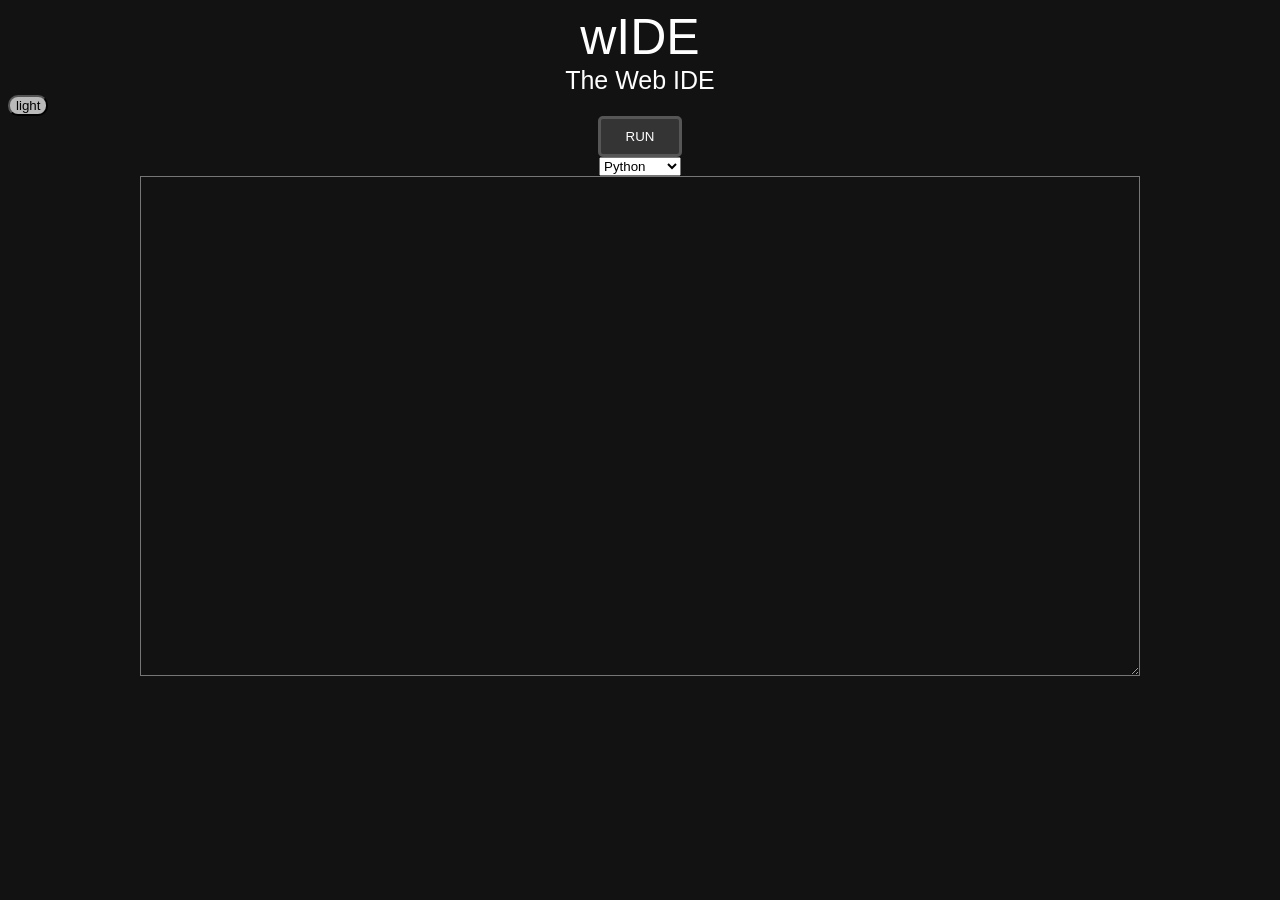
==== index.html @ 2d320efc "Update index.html" ====
<html class = "darkBackGround" id = "background">
<head>
    <link rel="stylesheet" href="main.css"> 
    <div class = "mainHeader">
        wIDE
    </div>
    <div class = "subMainHeader">
        The Web IDE
    </div>
</head>
<button class = "lightDarkMode" id = "lightDarkMode" onclick="switchVisualMode()">
light
</button>
<div class = "centeredButtons">

<button class = "run" id = "runStop" onclick="runScript()">
    RUN
</button>

<div class = "languageSelector">
    <select class = "languages">
        <option value = "python">
            Python
        </option>
        <option value = "javascript">
            Javascript
        </option>
    </select>
</div>

<div class = "codingFieldDiv">
<textarea class = "darkGeneral"  id = "codingField">
</textarea>

<pre id="output" ></pre> 
</div>
<script src="main.js"></script>
<script src="https://ajax.googleapis.com/ajax/libs/jquery/1.9.0/jquery.min.js" type="text/javascript"></script> 
<script src="https://skulpt.org/js/skulpt.min.js" type="text/javascript"></script> 
<script src="https://skulpt.org/js/skulpt-stdlib.js" type="text/javascript"></script> 
</html>
---- main.css ----
.darkBackGround{
    background-color: #121212;
    margin:auto;
    font-family: Arial;
    color: #fefefe;
}
.lightBackGround{
    background-color: #fefefe;
    margin:auto;
    font-family: Arial;
    color: #121212;
}
.darkGeneral{
    background-color: #121212;
    color: #fefefe;
}
.lightGeneral{
    color: #121212;
    background-color: #fefefe;
}
.mainHeader{
    font-size: 50px;
    text-align: center;
}
.subMainHeader{
    font-size: 25px;
    text-align: center;
}
.run{
    color: #ffffff;
    background-color: #343434;
    border: 3px solid#565656;
    border-radius: 5px;
    padding-left: 25px;
    padding-right: 25px;
    padding-top: 10px;
    padding-bottom: 10px;
    transition: color 100ms, border 100ms, background-color 100ms;
}
.run:hover{

    color: #cacaca;
    border: 3px solid #5B5b5b;
    background-color: #424242;
    font-weight: bolder;

}

.stop{
    color: #ffffff;
    background-color: #dd5456;
    border: 3px solid#e13535;
    border-radius: 5px;
    padding-left: 22px;
    padding-right: 22px;
    padding-top: 10px;
    padding-bottom: 10px;
    transition: color 100ms, border 100ms, background-color 100ms;
}
.stop:hover{
    color:#cacaca;
    background-color: #ff7678;
    border: 3px solid #bf1313;
}

.centeredButtons{
    text-align: center  ;
}
.lightDarkMode{
    color: #000000;
    background-color: #b9b9b9;
    transition: color 100ms;
    border-radius: 10px;
}
.languageSelector{
    text-align: center;
}
.codingFieldDiv{
    text-align: center;
}
#codingField{
    width: 1000px;
    height: 500px;
}
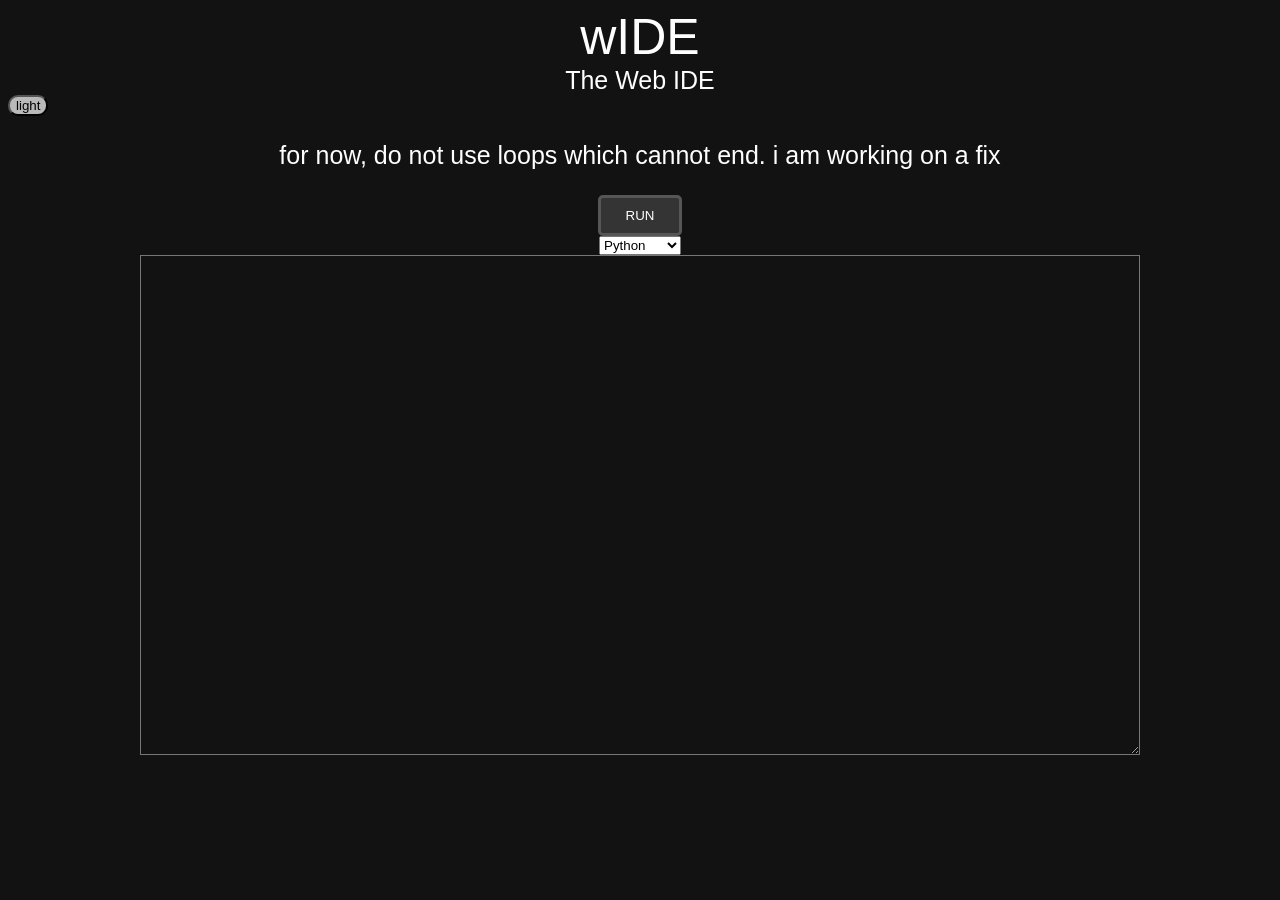
==== commit bc39739d: "Update index.html" ====
--- a/index.html
+++ b/index.html
@@ -11,6 +11,14 @@
 <button class = "lightDarkMode" id = "lightDarkMode" onclick="switchVisualMode()">
 light
 </button>
+<!-- THIS BIT IS A "HEADER" for bugs -->
+    
+<p class="subMainHeader">
+for now, do not use loops which cannot end. i am working on a fix
+</p>
+
+<!-- END OF IT  -->
+
 <div class = "centeredButtons">
 
 <button class = "run" id = "runStop" onclick="runScript()">
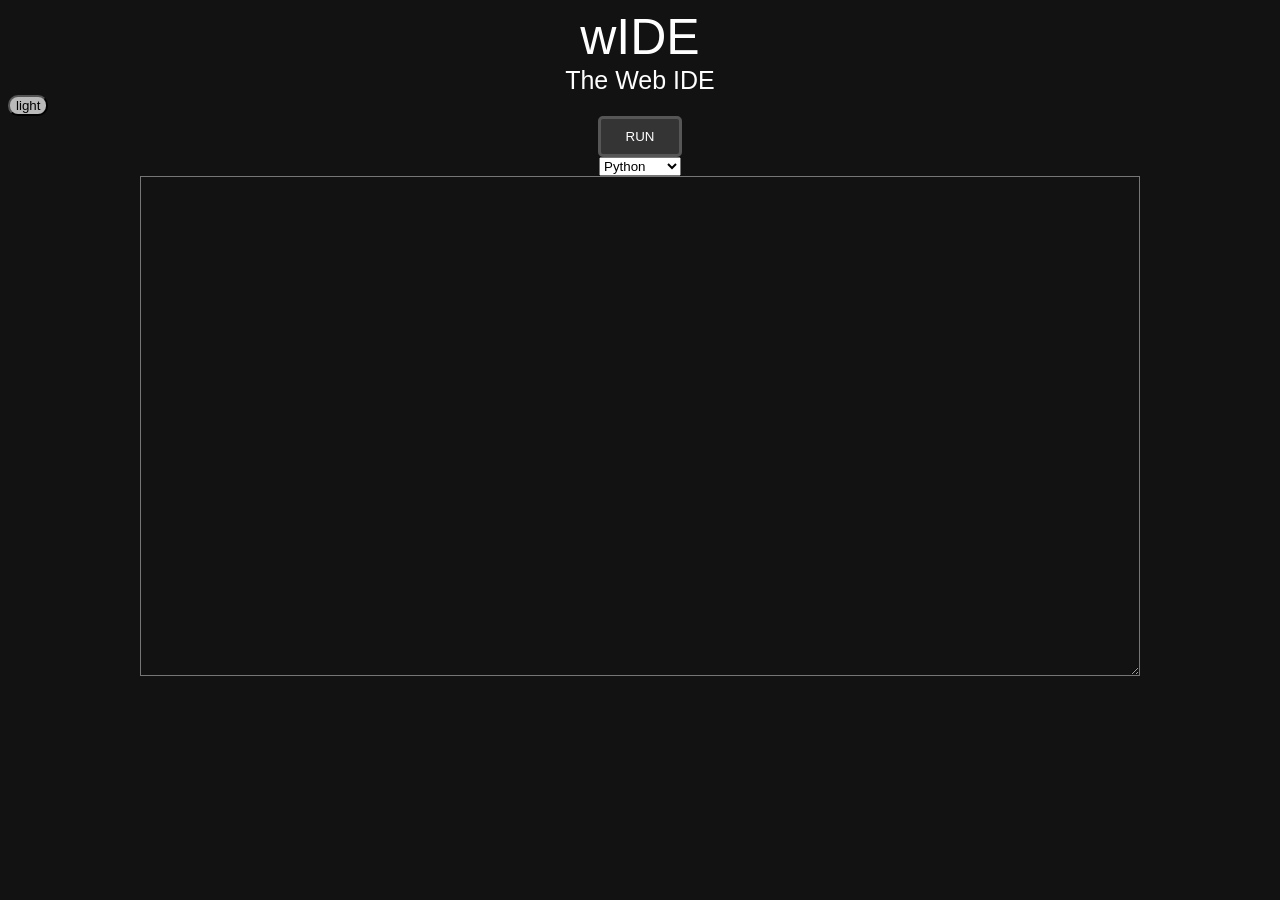
==== commit 47ae17f1: "Update index.html" ====
--- a/index.html
+++ b/index.html
@@ -13,10 +13,6 @@
 </button>
 <!-- THIS BIT IS A "HEADER" for bugs -->
     
-<p class="subMainHeader">
-for now, do not use loops which cannot end. i am working on a fix
-</p>
-
 <!-- END OF IT  -->
 
 <div class = "centeredButtons">
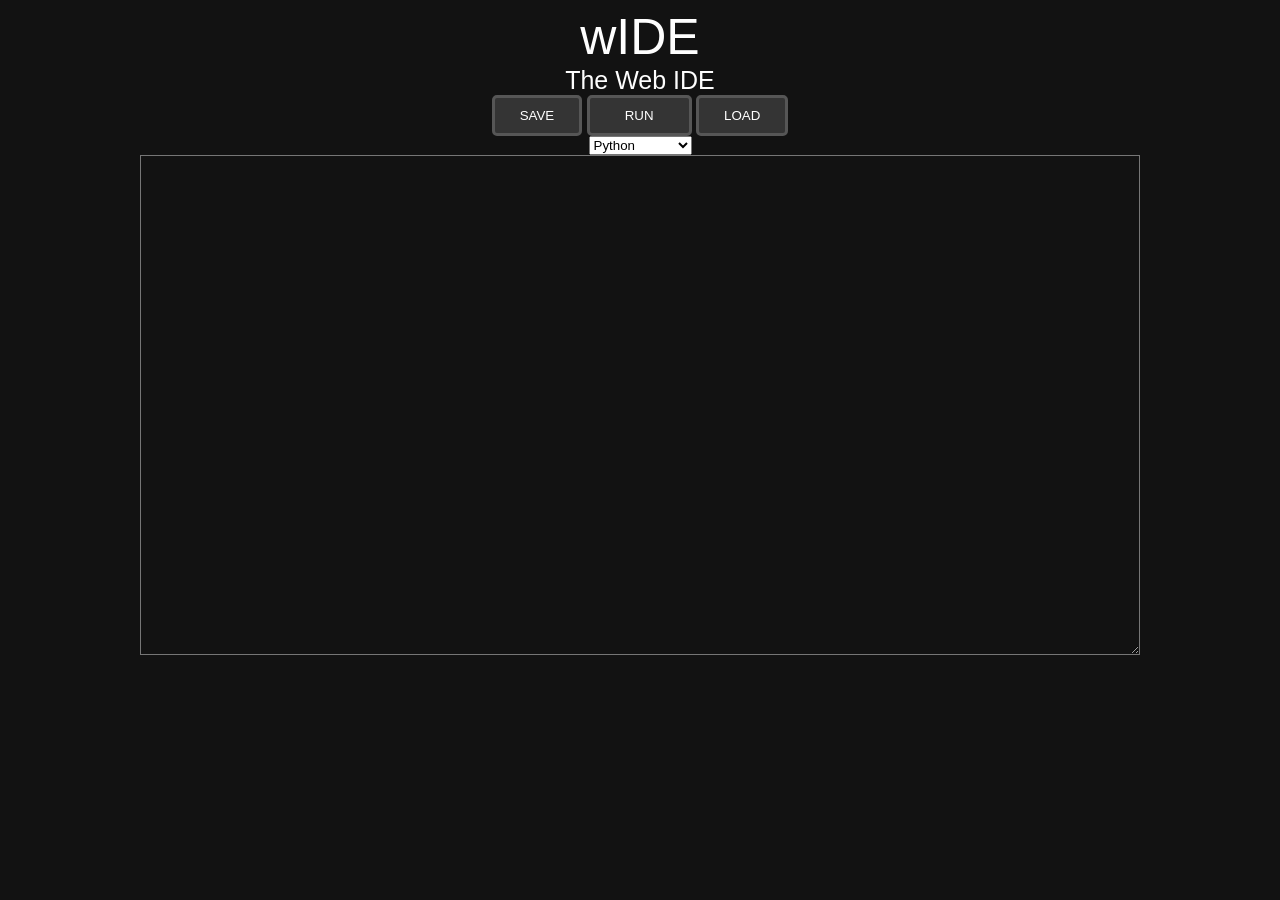
==== commit ef6ef363: "Update index.html added new load and save button ( and remove light mode)" ====
--- a/index.html
+++ b/index.html
@@ -8,26 +8,28 @@
         The Web IDE
     </div>
 </head>
-<button class = "lightDarkMode" id = "lightDarkMode" onclick="switchVisualMode()">
-light
-</button>
+
 <!-- THIS BIT IS A "HEADER" for bugs -->
     
 <!-- END OF IT  -->
 
 <div class = "centeredButtons">
-
+  <button class = "saveButton" id = "saveButton" onclick="saveCurrentCode()">
+  SAVE
+  </button>
 <button class = "run" id = "runStop" onclick="runScript()">
     RUN
 </button>
-
+  <button class = "loadCode" id = "loadCode" onclick="loadMenu()">
+  LOAD
+  </button>
 <div class = "languageSelector">
     <select class = "languages">
         <option value = "python">
             Python
         </option>
         <option value = "javascript">
-            Javascript
+            More Soon??
         </option>
     </select>
 </div>
--- a/main.css
+++ b/main.css
@@ -31,8 +31,8 @@
     background-color: #343434;
     border: 3px solid#565656;
     border-radius: 5px;
-    padding-left: 25px;
-    padding-right: 25px;
+    padding-left: 35px;
+    padding-right: 35px;
     padding-top: 10px;
     padding-bottom: 10px;
     transition: color 100ms, border 100ms, background-color 100ms;
@@ -72,6 +72,44 @@
     transition: color 100ms;
     border-radius: 10px;
 }
+.saveButton{
+  color: #ffffff;
+  background-color: #343434;
+  border: 3px solid#565656;
+  border-radius: 5px;
+  padding-left: 25px;
+  padding-right: 25px;
+  padding-top: 10px;
+  padding-bottom: 10px;
+  transition: color 100ms, border 100ms, background-color 100ms;
+}
+.saveButton:hover{
+
+  color: #cacaca;
+  border: 3px solid #5B5b5b;
+  background-color: #424242;
+  font-weight: bolder;
+
+}
+.loadCode{
+  color: #ffffff;
+  background-color: #343434;
+  border: 3px solid#565656;
+  border-radius: 5px;
+  padding-left: 25px;
+  padding-right: 25px;
+  padding-top: 10px;
+  padding-bottom: 10px;
+  transition: color 100ms, border 100ms, background-color 100ms;
+}
+.loadCode:hover{
+
+  color: #cacaca;
+  border: 3px solid #5B5b5b;
+  background-color: #424242;
+  font-weight: bolder;
+
+}
 .languageSelector{
     text-align: center;
 }
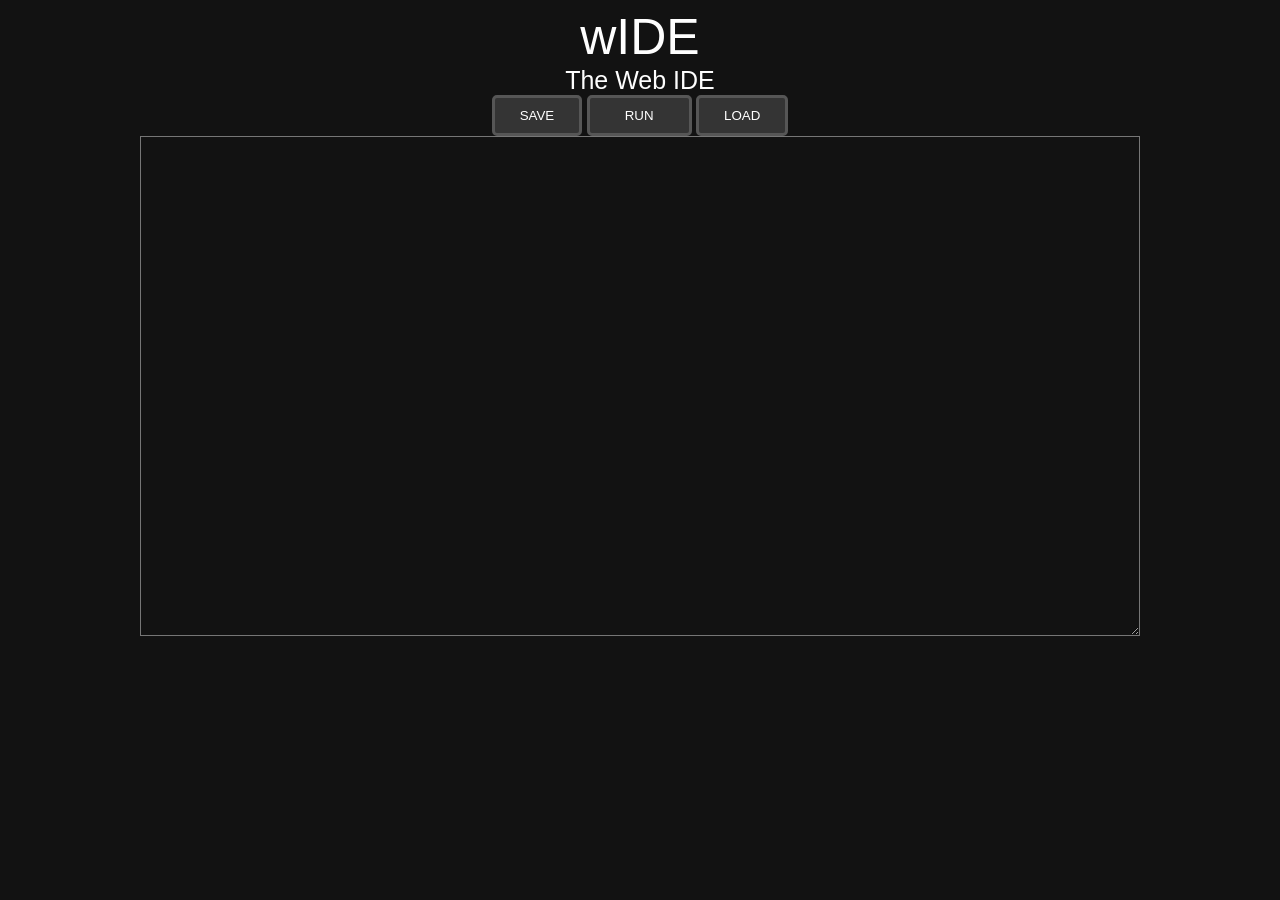
==== commit b74fb8a8: "Update index.html remove lang selectyor" ====
--- a/index.html
+++ b/index.html
@@ -23,16 +23,7 @@
   <button class = "loadCode" id = "loadCode" onclick="loadMenu()">
   LOAD
   </button>
-<div class = "languageSelector">
-    <select class = "languages">
-        <option value = "python">
-            Python
-        </option>
-        <option value = "javascript">
-            More Soon??
-        </option>
-    </select>
-</div>
+
 
 <div class = "codingFieldDiv">
 <textarea class = "darkGeneral"  id = "codingField">
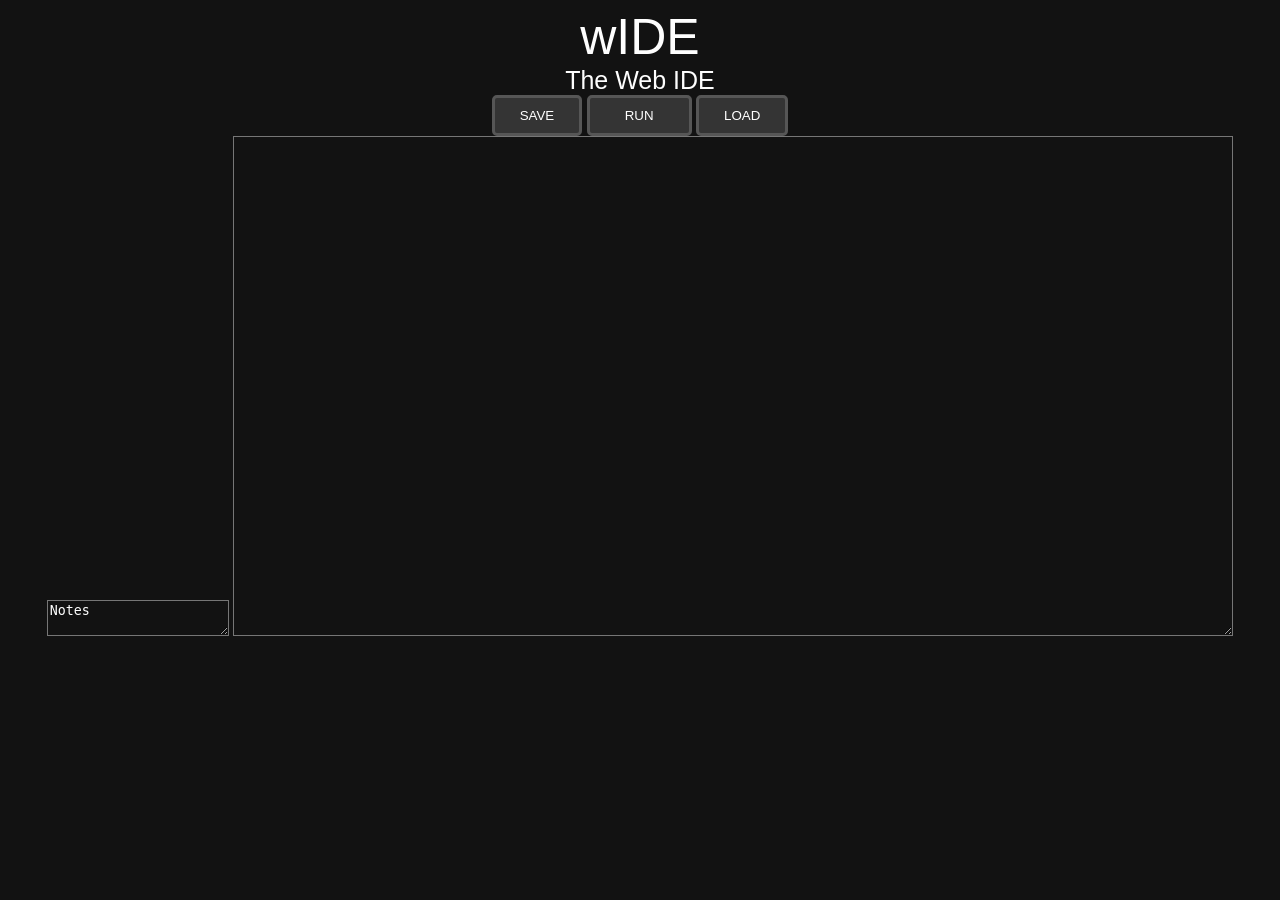
==== commit 00e12929: "Update index.html added notes section" ====
--- a/index.html
+++ b/index.html
@@ -26,6 +26,7 @@
 
 
 <div class = "codingFieldDiv">
+<textarea class="darkGeneral" id="notes">Notes</textarea>
 <textarea class = "darkGeneral"  id = "codingField">
 </textarea>
 
